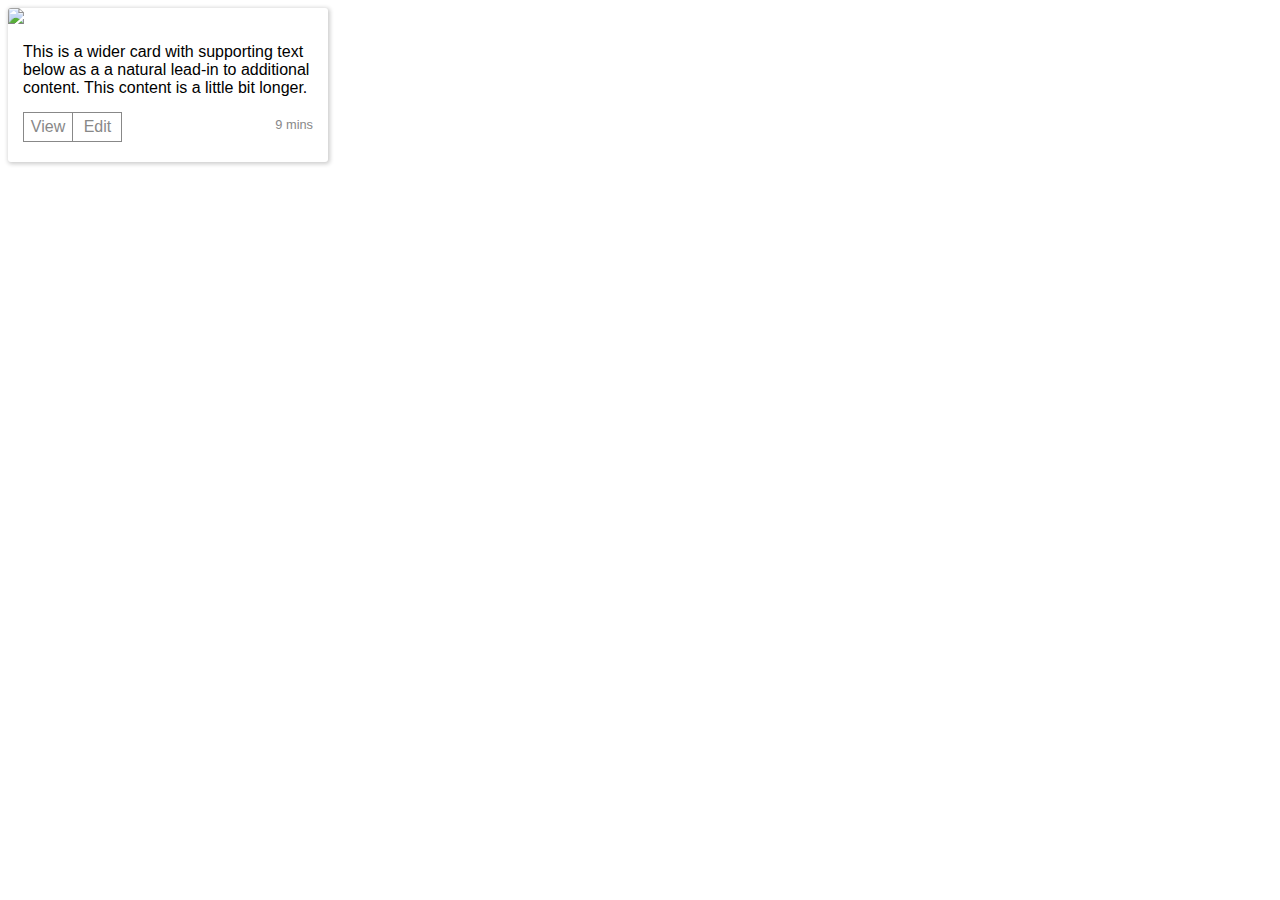
==== card.html @ 20bc590d "🌆💳 Checkpoint ./card.html:36244771/37" ====
<!DOCTYPE html>
<html lang="en">
  <head>
    <meta charset="utf-8">
    <meta name="viewport" content="width=device-width, initial-scale=1">
    <title>Card</title>
    <style>
      img {
        max-width: 100%;
      }
      .card {
        width: 320px;
        box-shadow: 1px 1px 4px 1px #CCC;
        border-radius: 3px;
        background-color: white;
        overflow: hidden;
        font-family: Helvetica;
      }
      .text {
        margin: 15px;
      }
      .viewButton {
        margin-left: 15px;
        margin-right: 0px;
        color: #888;
      }
      .editButton {
        margin-left: -5px;
        margin-right: 0px;
        color: #888;
      }
      .time {
        float: right;
        margin-top: 5px;
        margin-right: 15px;
        font-size: 0.8em;
        color: #888;
      }
      footer {
        margin-bottom: 20px;
      }
      button {
        border: 1px solid;
        width: 50px;
        background-color: white;
  padding: 5px 5px;
  text-align: center;
  text-decoration: none;
/*   display: inline-block; */
  font-size: 1em;
      }
    </style>
  </head>
  <body>
    <article class="card">
      <img src="https://picsum.photos/320/240">
      <p class="text">
        This is a wider card with supporting text below as a a natural lead-in to additional content. This content is a little bit longer.
      </p>
      <footer>
        <button class="viewButton"type="button">View</button>
        <button class="editButton"type="button">Edit</button>
        <span class="time">9 mins</span>
      </footer>
    </article>
  </body>
</html>
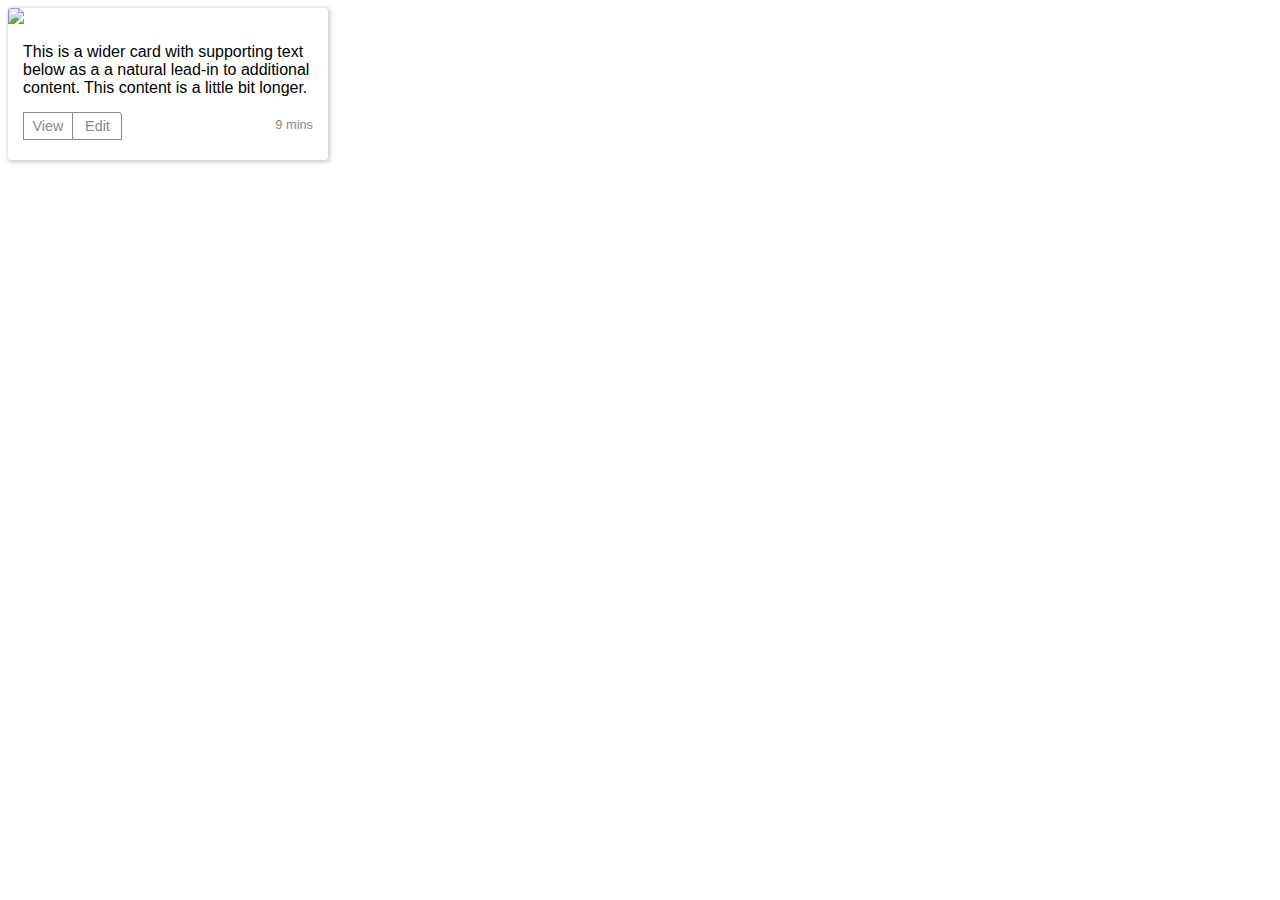
==== commit 8f5d8978: "🎺🌷 Checkpoint ./card.html:36244771/114" ====
--- a/card.html
+++ b/card.html
@@ -25,6 +25,7 @@
         color: #888;
       }
       .editButton {
+        border-radius: 0 3px;
         margin-left: -5px;
         margin-right: 0px;
         color: #888;
@@ -43,11 +44,11 @@
         border: 1px solid;
         width: 50px;
         background-color: white;
-  padding: 5px 5px;
-  text-align: center;
-  text-decoration: none;
+        padding: 5px 5px;
+        text-align: center;
+/*   text-decoration: none; */
 /*   display: inline-block; */
-  font-size: 1em;
+        font-size: 0.9em;
       }
     </style>
   </head>
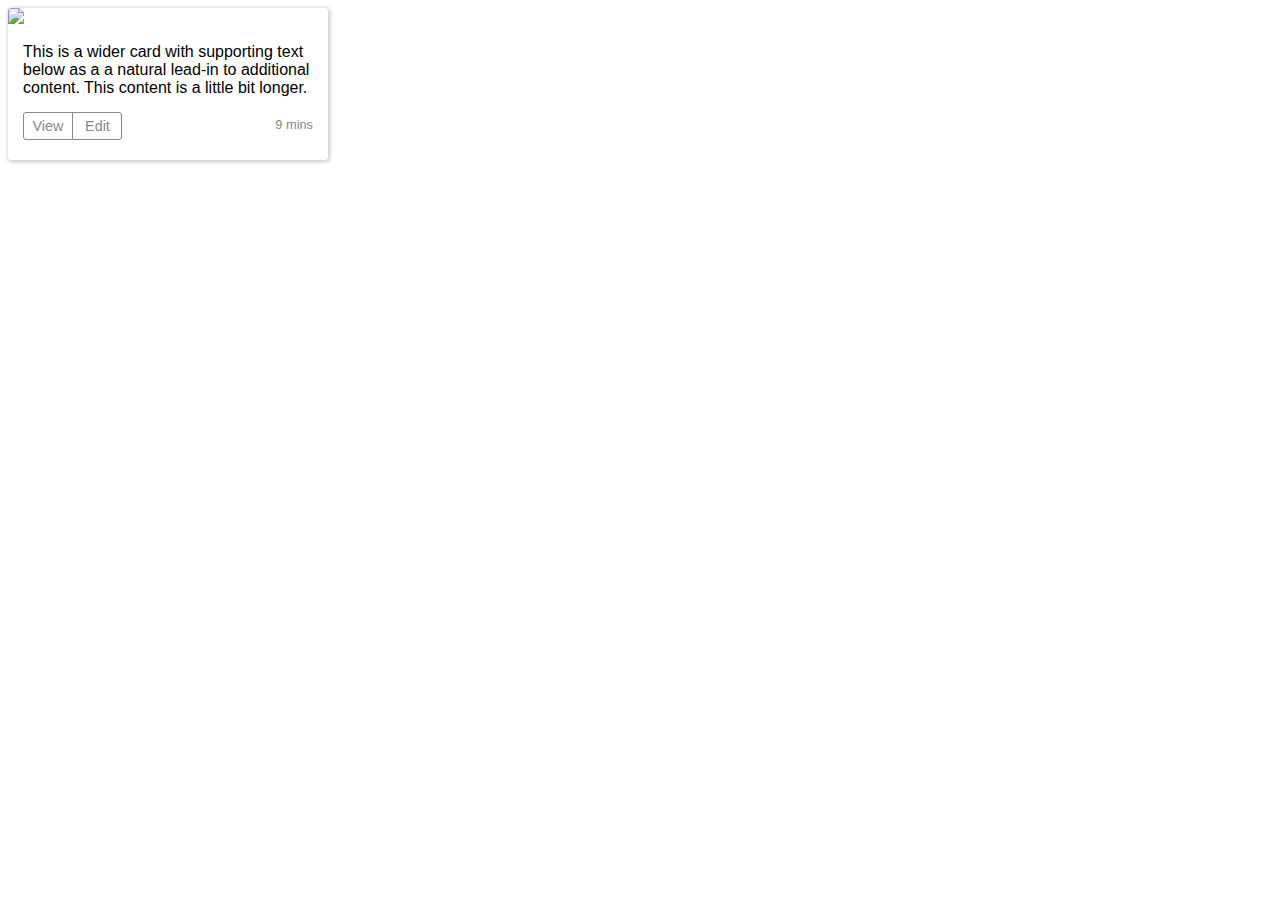
==== commit bf2607ca: "🎂🐸 Checkpoint ./card.html:36244771/166" ====
--- a/card.html
+++ b/card.html
@@ -14,20 +14,19 @@
         border-radius: 3px;
         background-color: white;
         overflow: hidden;
-        font-family: Helvetica;
+        font-family: Helvetica, sans-serif;
       }
       .text {
         margin: 15px;
       }
       .viewButton {
+        border-radius: 3px 0 0 3px;
         margin-left: 15px;
-        margin-right: 0px;
         color: #888;
       }
       .editButton {
-        border-radius: 0 3px;
+        border-radius: 0 3px 3px 0;
         margin-left: -5px;
-        margin-right: 0px;
         color: #888;
       }
       .time {
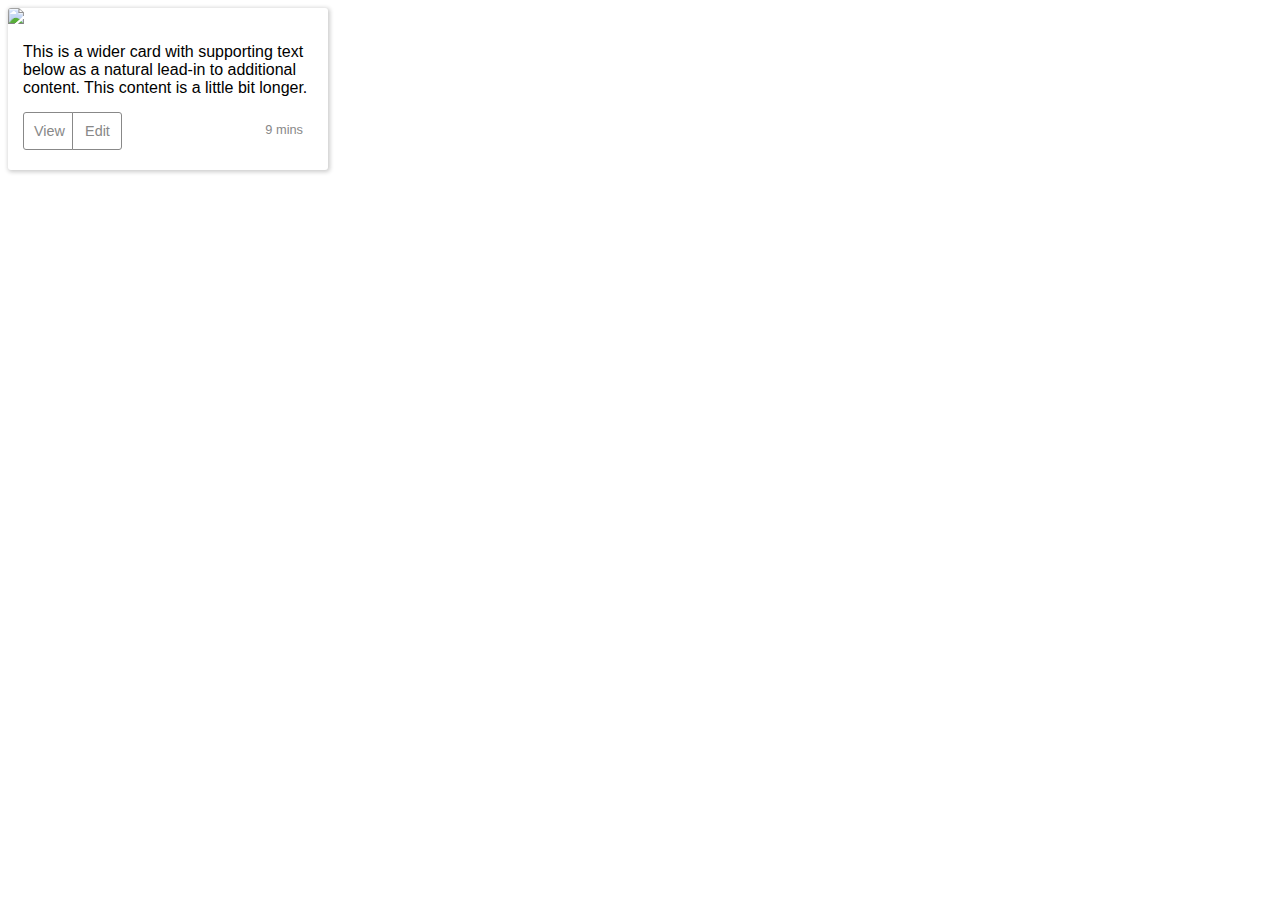
==== commit 994fb048: "🚃👵 Checkpoint ./card.html:36244771/25" ====
--- a/card.html
+++ b/card.html
@@ -22,31 +22,28 @@
       .viewButton {
         border-radius: 3px 0 0 3px;
         margin-left: 15px;
-        color: #888;
       }
       .editButton {
         border-radius: 0 3px 3px 0;
         margin-left: -5px;
-        color: #888;
       }
       .time {
         float: right;
-        margin-top: 5px;
-        margin-right: 15px;
+        margin-top: 10px;
+        margin-right: 25px;
         font-size: 0.8em;
-        color: #888;
       }
       footer {
         margin-bottom: 20px;
+        color: #888;
       }
       button {
+        color: #888;
         border: 1px solid;
         width: 50px;
         background-color: white;
-        padding: 5px 5px;
+        padding: 10px 10px;
         text-align: center;
-/*   text-decoration: none; */
-/*   display: inline-block; */
         font-size: 0.9em;
       }
     </style>
@@ -55,7 +52,7 @@
     <article class="card">
       <img src="https://picsum.photos/320/240">
       <p class="text">
-        This is a wider card with supporting text below as a a natural lead-in to additional content. This content is a little bit longer.
+        This is a wider card with supporting text below as a natural lead-in to additional content. This content is a little bit longer.
       </p>
       <footer>
         <button class="viewButton"type="button">View</button>
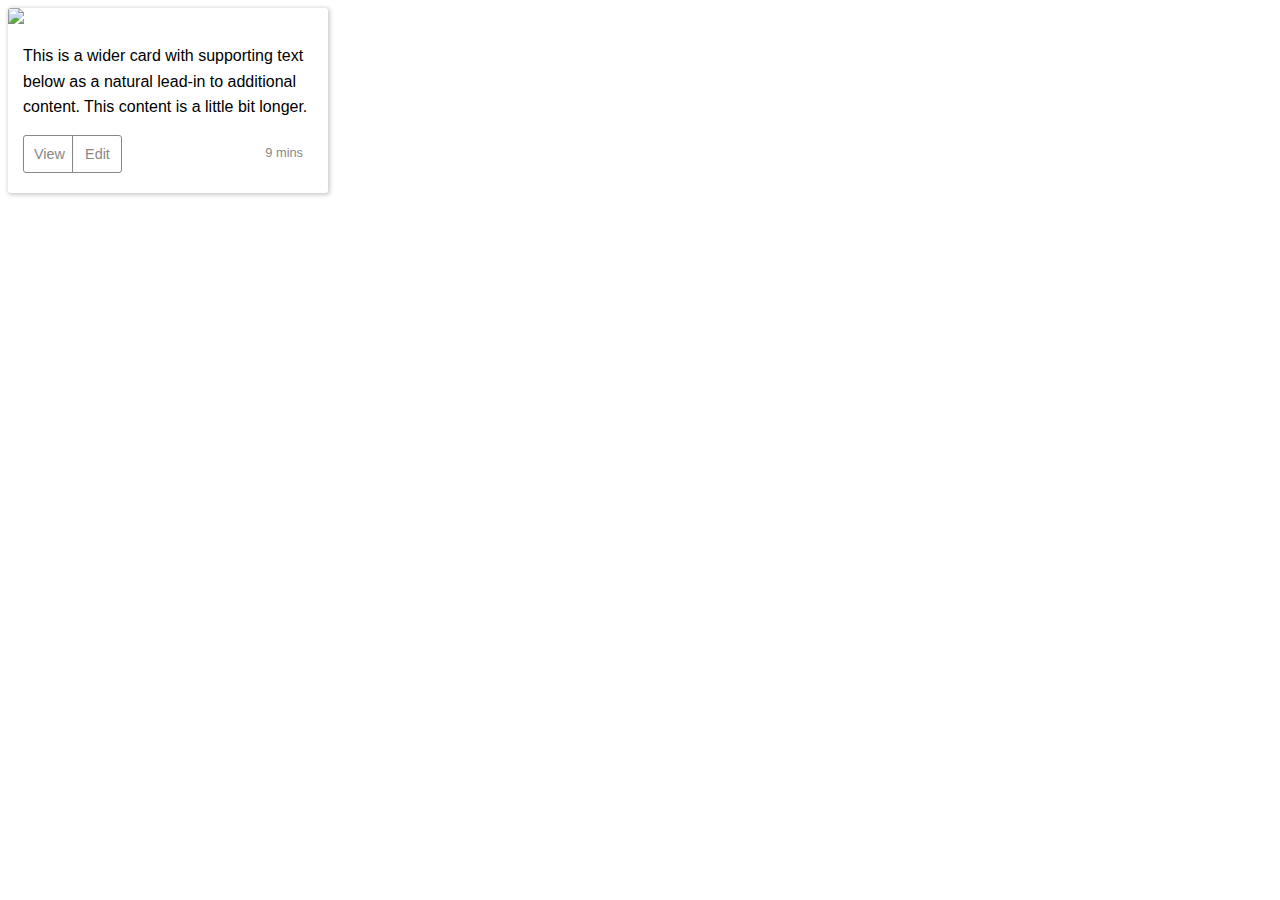
==== commit 7c116857: "🚠🚓 Checkpoint ./card.html:36244771/733" ====
--- a/card.html
+++ b/card.html
@@ -5,9 +5,6 @@
     <meta name="viewport" content="width=device-width, initial-scale=1">
     <title>Card</title>
     <style>
-      img {
-        max-width: 100%;
-      }
       .card {
         width: 320px;
         box-shadow: 1px 1px 4px 1px #CCC;
@@ -16,27 +13,21 @@
         overflow: hidden;
         font-family: Helvetica, sans-serif;
       }
-      .text {
+
+      img {
+        max-width: 100%;
+      }
+      
+      p {
         margin: 15px;
+        line-height: 1.6;
       }
-      .viewButton {
-        border-radius: 3px 0 0 3px;
-        margin-left: 15px;
-      }
-      .editButton {
-        border-radius: 0 3px 3px 0;
-        margin-left: -5px;
-      }
-      .time {
-        float: right;
-        margin-top: 10px;
-        margin-right: 25px;
-        font-size: 0.8em;
-      }
+      
       footer {
         margin-bottom: 20px;
         color: #888;
       }
+      
       button {
         color: #888;
         border: 1px solid;
@@ -45,6 +36,23 @@
         padding: 10px 10px;
         text-align: center;
         font-size: 0.9em;
+      }
+      
+      .viewButton {
+        border-radius: 3px 0 0 3px;
+        margin-left: 15px;
+      }
+      
+      .editButton {
+        border-radius: 0 3px 3px 0;
+        margin-left: -5px;
+      }
+      
+      .time {
+        float: right;
+        margin-top: 10px;
+        margin-right: 25px;
+        font-size: 0.8em;
       }
     </style>
   </head>
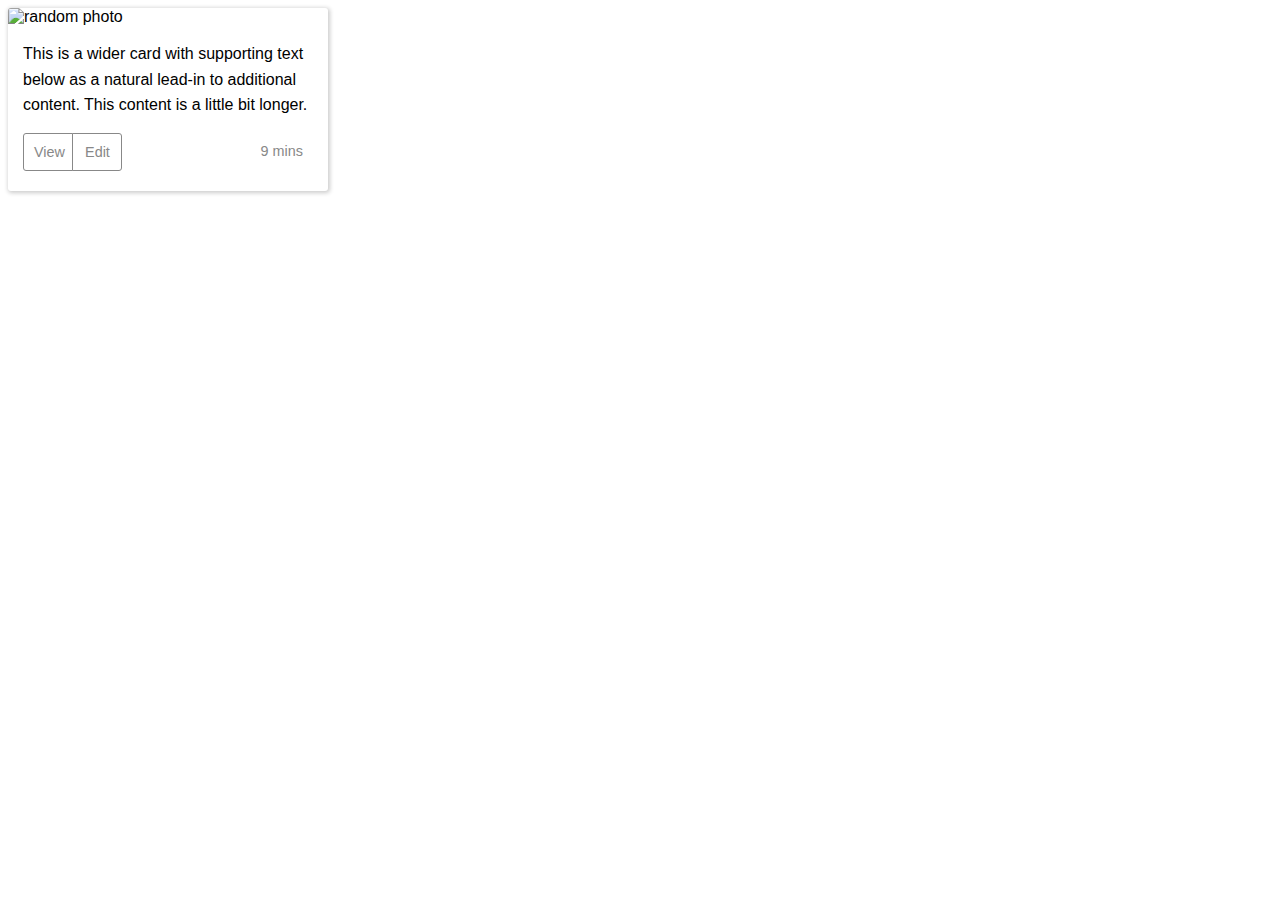
==== commit b0e3f858: "🍔🐜 Checkpoint ./card.html:36244771/38" ====
--- a/card.html
+++ b/card.html
@@ -52,19 +52,20 @@
         float: right;
         margin-top: 10px;
         margin-right: 25px;
-        font-size: 0.8em;
+        font-size: 0.9em;
       }
     </style>
   </head>
   <body>
     <article class="card">
-      <img src="https://picsum.photos/320/240">
+      <img src="https://picsum.photos/320/240" alt="random photo">
       <p class="text">
-        This is a wider card with supporting text below as a natural lead-in to additional content. This content is a little bit longer.
+        This is a wider card with supporting text below as a natural lead-in to additional content. 
+        This content is a little bit longer.
       </p>
       <footer>
-        <button class="viewButton"type="button">View</button>
-        <button class="editButton"type="button">Edit</button>
+        <button class="viewButton" type="button">View</button>
+        <button class="editButton" type="button">Edit</button>
         <span class="time">9 mins</span>
       </footer>
     </article>
